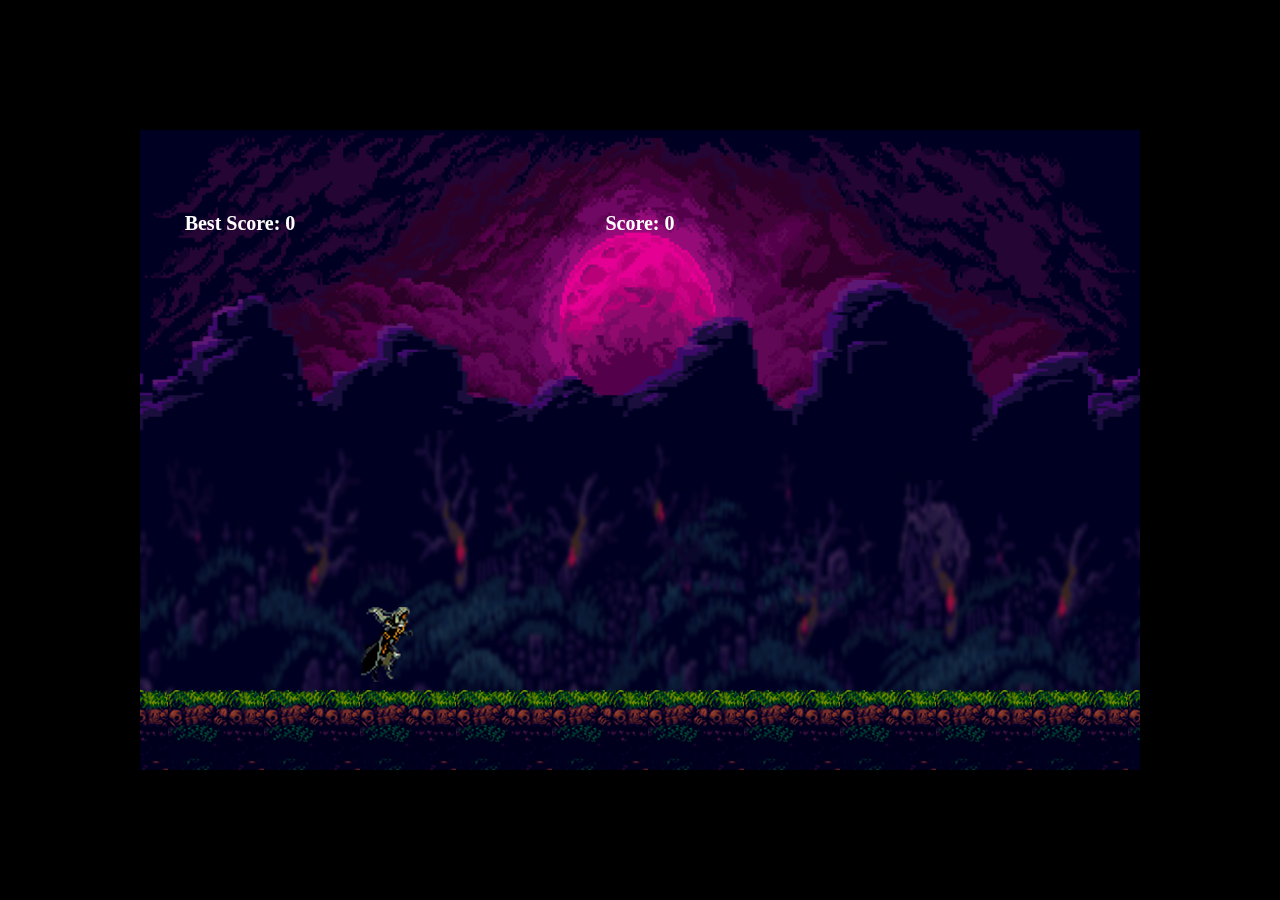
==== game.html @ 14c634a3 "Se agrega primera versión de Menu" ====
<html lang="en">

<head>
    <meta charset="UTF-8">
    <link rel="stylesheet" href="Css/style.css">
    <meta name="viewport" content="width=device-width, initial-scale=1.0">
    <meta http-equiv="X-UA-Compatible" content="ie=edge">
    <title>Nightmare Runner</title>
</head>


<body>

    <audio id="song" src="Sound/music.mp3" muted></audio>
    <canvas id="canvas" width="1000" height="640" style="display:block"></canvas>
    <script src="Js/Game.js"></script>
    <script src="Js/Player.js"></script>
    <script src="Js/Enemies.js"></script>
    <script src="https://ajax.googleapis.com/ajax/libs/jquery/3.3.1/jquery.min.js"></script>

</body>

</html>
---- Css/style.css ----
@font-face{
	font-family: 'Freckle Face', cursive;
	src:url('https://fonts.googleapis.com/css?family=Freckle+Face');
}

canvas{


	margin: auto;
	position:absolute;
	top:0;
    bottom:0;
    border: black solid;
	right:0;
    left:0;
    
}

body{

	background: black;
	
	}
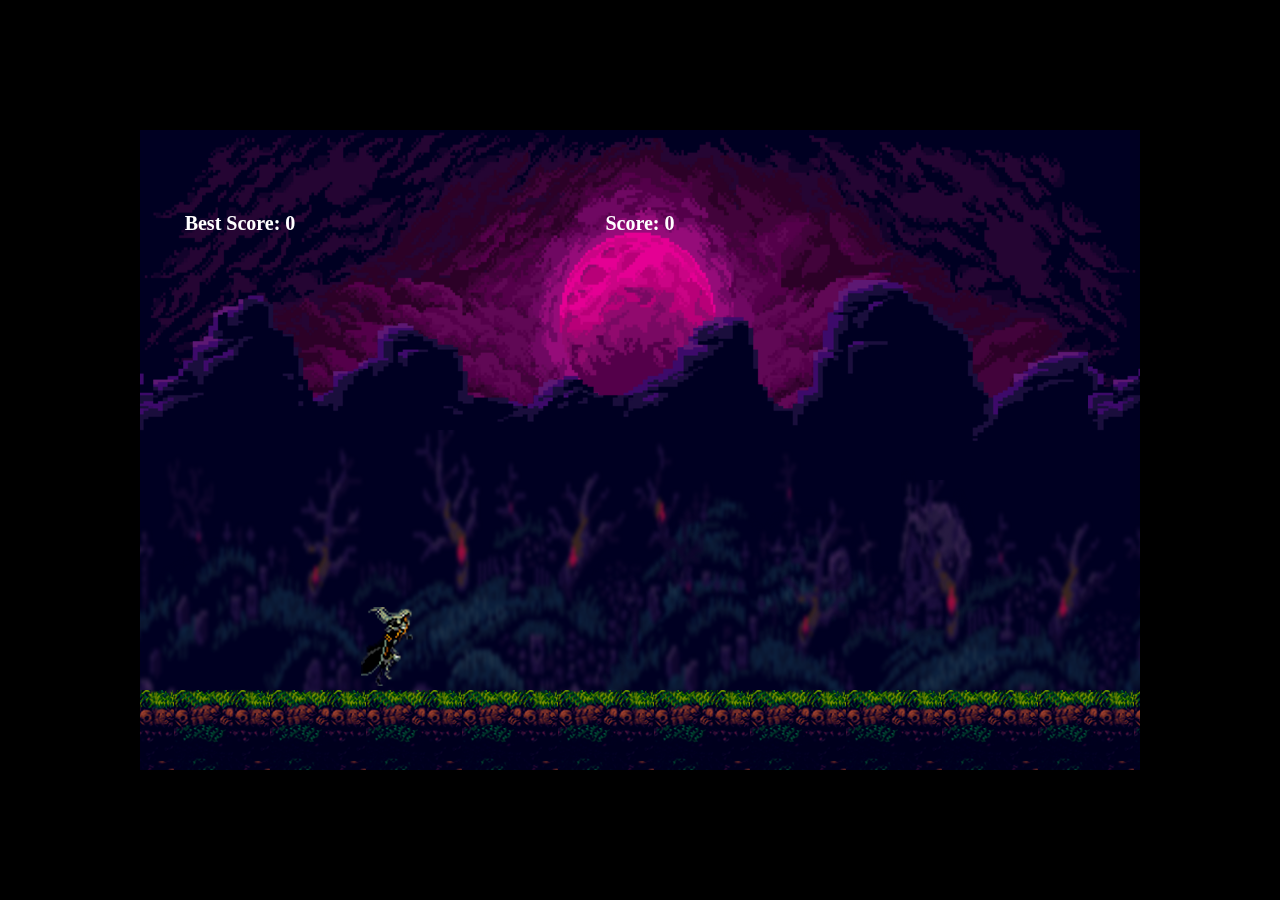
==== commit 58255cc6: "Se modifican las canciones" ====
--- a/game.html
+++ b/game.html
@@ -12,6 +12,7 @@
 <body>
 
     <audio id="song" src="Sound/music.mp3" muted></audio>
+
     <canvas id="canvas" width="1000" height="640" style="display:block"></canvas>
     <script src="Js/Game.js"></script>
     <script src="Js/Player.js"></script>
